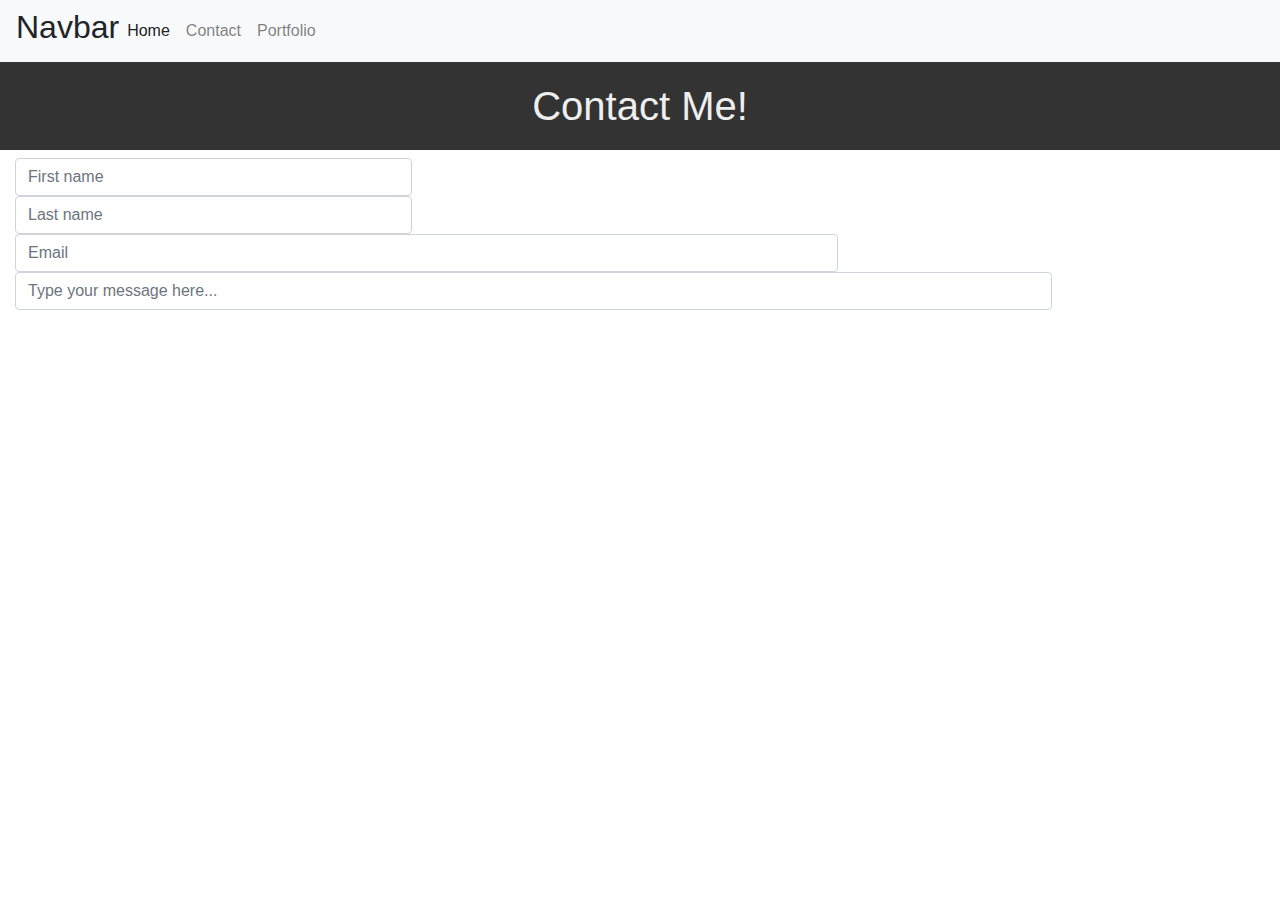
==== contact.html @ 0b9e003f "-m" ====
<!DOCTYPE html>
<html lang="en">
<head>
    <meta charset="UTF-8">
    <meta name="viewport" content="width=device-width, initial-scale=1.0">
    <link rel = "stylesheet" href ="style.css">
    <link rel="stylesheet" href="https://stackpath.bootstrapcdn.com/bootstrap/4.5.2/css/bootstrap.min.css" integrity="sha384-JcKb8q3iqJ61gNV9KGb8thSsNjpSL0n8PARn9HuZOnIxN0hoP+VmmDGMN5t9UJ0Z" crossorigin="anonymous">
    <title>Home</title>
</head>
<body>
    <nav class="navbar navbar-expand-lg navbar-light bg-light">
        <button class="navbar-toggler" type="button" data-toggle="collapse" data-target="#navbarTogglerDemo01" aria-controls="navbarTogglerDemo01" aria-expanded="false" aria-label="Toggle navigation">
          <span class="navbar-toggler-icon"></span>
        </button>
        <div class="collapse navbar-collapse" id="navbarTogglerDemo01">
          <h2>Navbar</h2>
          <ul class="navbar-nav mr-auto mt-2 mt-lg-0">
            <li class="nav-item active">
              <a class="nav-link" href="https://bsmi3275.github.io/SecondHomework/">Home <span class="sr-only">(current)</span></a>
            </li>
            <li class="nav-item">
              <a class="nav-link" href="https://bsmi3275.github.io/SecondHomework/contact.html">Contact</a>
            </li>
            <li class="nav-item">
              <a class="nav-link" href="https://bsmi3275.github.io/SecondHomework/portfolio.html">Portfolio</a>
            </li>
          </ul>
        </div>
      </nav>
      <h1>Contact Me!</h1>
      <form>
        <div class="form">
          <div class="col-sm-4">
            <input type="text" class="form-control" placeholder="First name">
          </div>
          <div class="col-sm-4">
            <input type="text" class="form-control" placeholder="Last name">
          </div>
        </div>
      </form>
      <form>
        <div class="form">
          <div class="col-sm-8">
            <input type="email" class="form-control" id="inputEmail3" placeholder="Email">
          </div>
        </div>
        </form>
        <form>
            <div class="form">
                <div class="col-lg-10">
                <input type="text" class="form-control" placeholder="Type your message here...">
                </div>
            </div>
        </form>
</body>
</html>
---- style.css ----
body {
    padding: 0;
    margin: 0;
    font-family: Georgia, "Times New Roman", Times, serif;
    font-size: 18px;
    line-height: 150%;
    color: #333;
    background: #efeee7;
  }
  
  header {
    background: #d21034;
  }
  
  h1 {
    padding: 20px 0;
    margin: 0;
    margin-bottom: 20px;
    font-size: 28px;
    color: #eee;
    text-align: center;
    background: #333;
  }
  
  h2 {
    font-size: 24px;
  }
  
  a {
    color: #d21034;
  }
  
  .container {
    width: 1024px;
    margin: 0 auto;
  }
  
  #main-bio,
  #contact-info,
  #bio-image {
    float: left;
  }
  
  #main-bio {
    width: 70%;
  }
  
  #contact-info {
    width: 30%;
  }
  
  #bio-image {
    width: 200px;
    height: 200px;
    margin-right: 20px;
  }
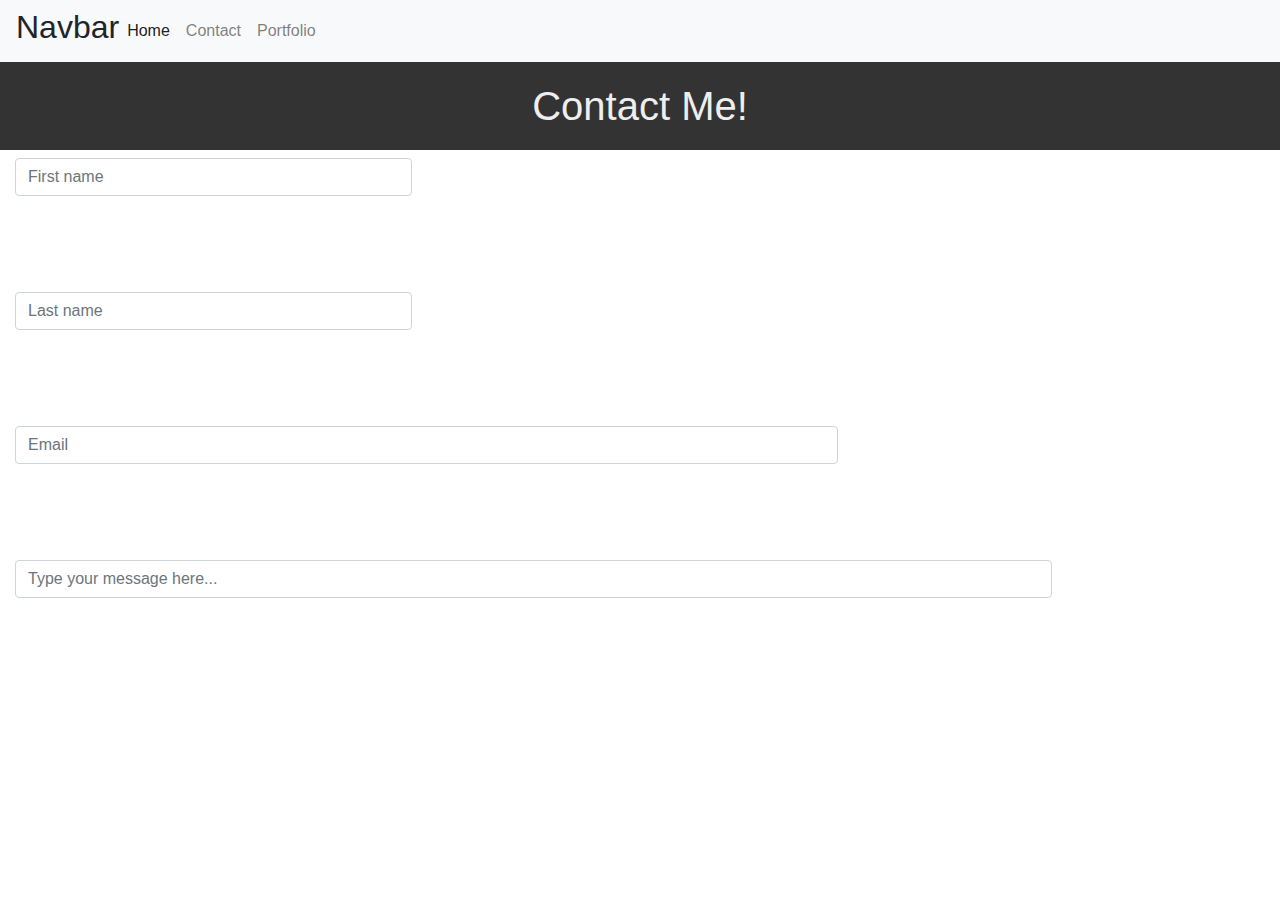
==== commit a17ed175: "spaces" ====
--- a/contact.html
+++ b/contact.html
@@ -33,11 +33,13 @@
           <div class="col-sm-4">
             <input type="text" class="form-control" placeholder="First name">
           </div>
+          <br></br><br></br>
           <div class="col-sm-4">
             <input type="text" class="form-control" placeholder="Last name">
           </div>
         </div>
       </form>
+      <br></br><br></br>
       <form>
         <div class="form">
           <div class="col-sm-8">
@@ -45,6 +47,7 @@
           </div>
         </div>
         </form>
+        <br></br><br></br>
         <form>
             <div class="form">
                 <div class="col-lg-10">
@@ -52,6 +55,7 @@
                 </div>
             </div>
         </form>
+        <br></br><br></br>
 </body>
 </html>
 
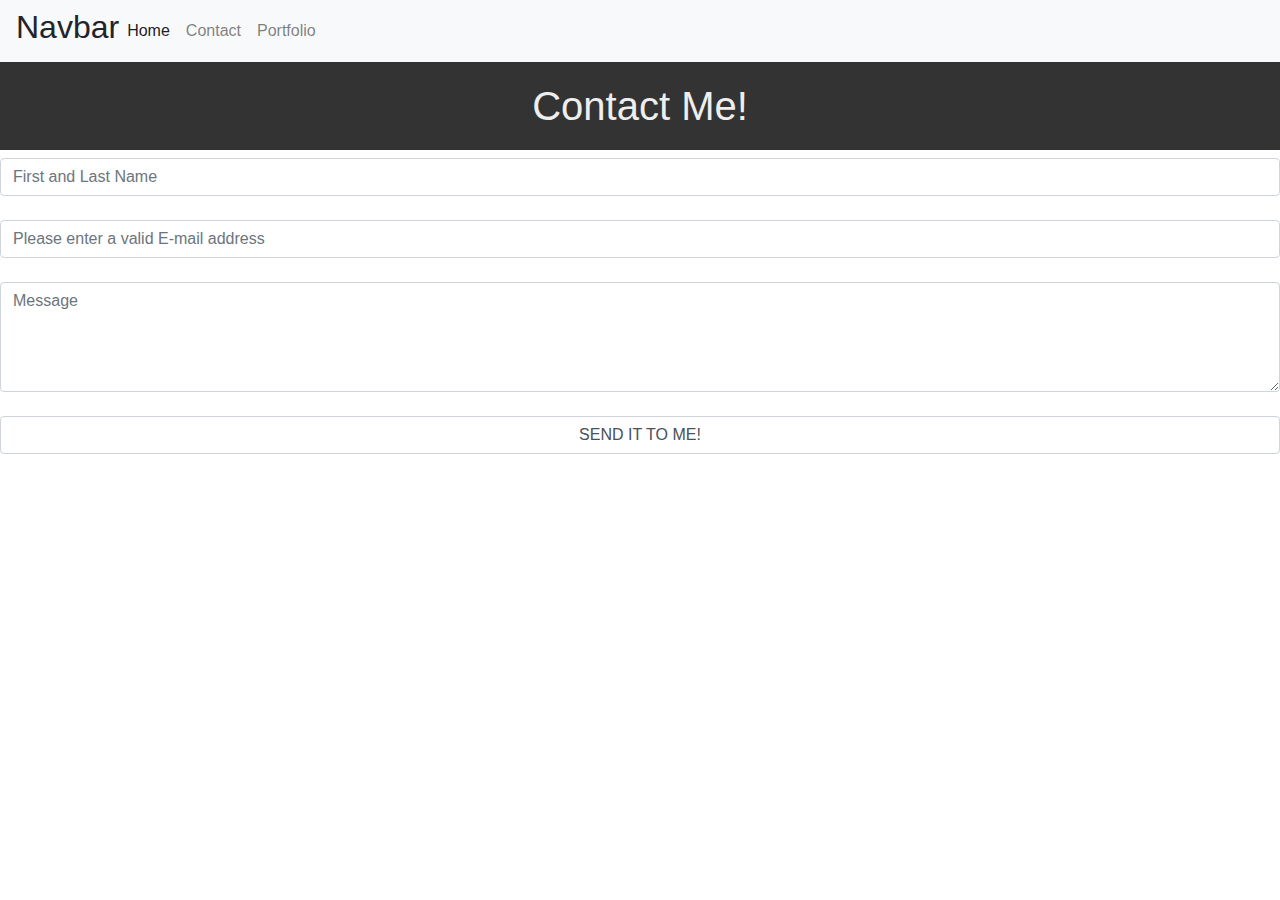
==== commit ca3d7d7e: "clean code" ====
--- a/contact.html
+++ b/contact.html
@@ -29,33 +29,17 @@
       </nav>
       <h1>Contact Me!</h1>
       <form>
-        <div class="form">
-          <div class="col-sm-4">
-            <input type="text" class="form-control" placeholder="First name">
-          </div>
-          <br></br><br></br>
-          <div class="col-sm-4">
-            <input type="text" class="form-control" placeholder="Last name">
-          </div>
+        <div class="contact-form">
+          <form id=contact-form method="post" action="">
+              <input name="name" type="text" class="form-control" placeholder="First and Last Name" required><br>
+
+              <input name="email" type="email" class="form-control" placeholder="Please enter a valid E-mail address" required><br>
+
+              <textarea name="message" class="form-control" placeholder="Message" rows="4" required></textarea><br>
+
+              <input type="submit" class="form-control submit" value="SEND IT TO ME!">
+          </form>
         </div>
-      </form>
-      <br></br><br></br>
-      <form>
-        <div class="form">
-          <div class="col-sm-8">
-            <input type="email" class="form-control" id="inputEmail3" placeholder="Email">
-          </div>
-        </div>
-        </form>
-        <br></br><br></br>
-        <form>
-            <div class="form">
-                <div class="col-lg-10">
-                <input type="text" class="form-control" placeholder="Type your message here...">
-                </div>
-            </div>
-        </form>
-        <br></br><br></br>
 </body>
 </html>
 
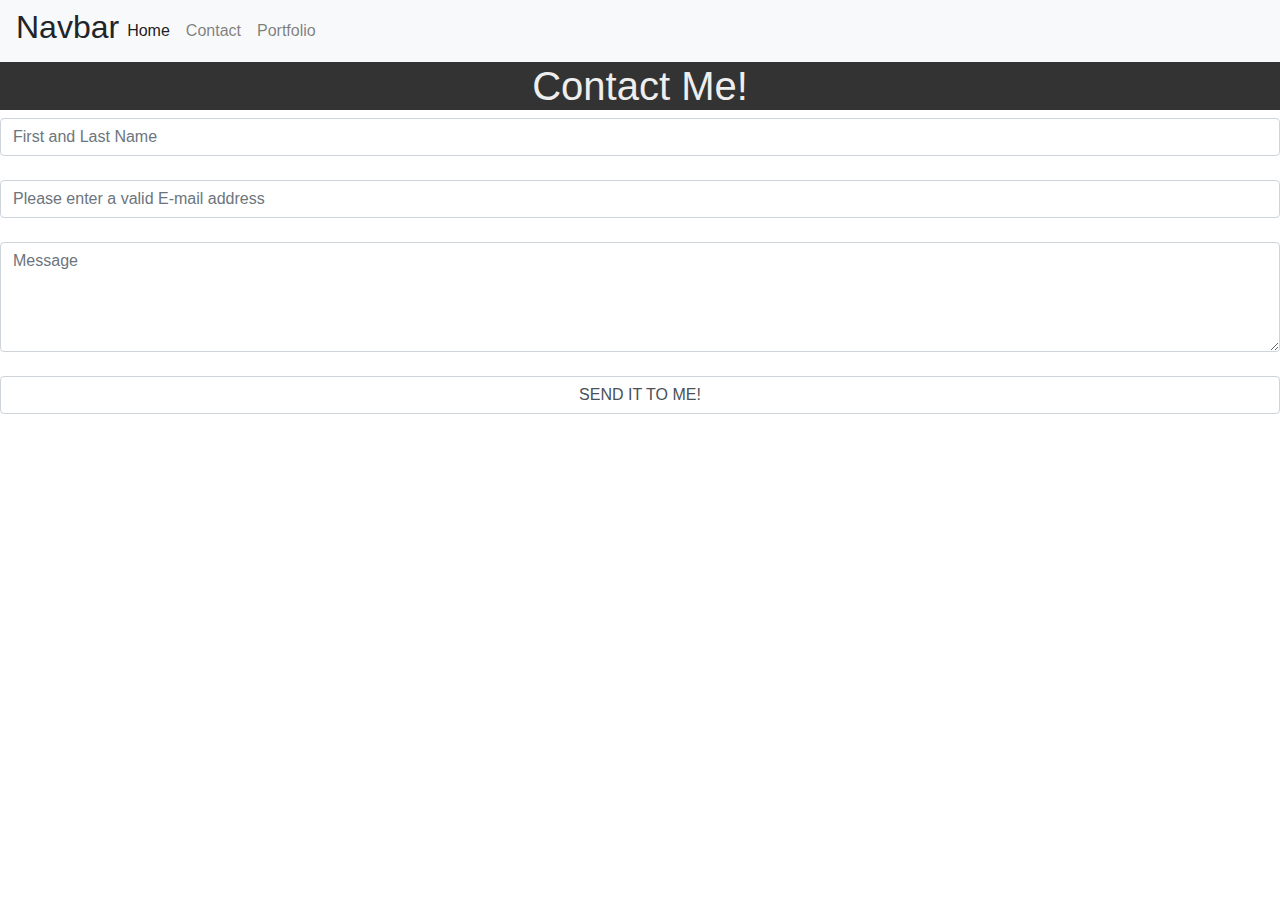
==== commit df71dc21: "-n" ====
--- a/contact.html
+++ b/contact.html
@@ -4,6 +4,7 @@
     <meta charset="UTF-8">
     <meta name="viewport" content="width=device-width, initial-scale=1.0">
     <link rel = "stylesheet" href ="style.css">
+    <link rel = "stylesheet" href ="reset.css">
     <link rel="stylesheet" href="https://stackpath.bootstrapcdn.com/bootstrap/4.5.2/css/bootstrap.min.css" integrity="sha384-JcKb8q3iqJ61gNV9KGb8thSsNjpSL0n8PARn9HuZOnIxN0hoP+VmmDGMN5t9UJ0Z" crossorigin="anonymous">
     <title>Home</title>
 </head>
@@ -16,7 +17,7 @@
           <h2>Navbar</h2>
           <ul class="navbar-nav mr-auto mt-2 mt-lg-0">
             <li class="nav-item active">
-              <a class="nav-link" href="https://bsmi3275.github.io/SecondHomework/">Home <span class="sr-only">(current)</span></a>
+              <a class="nav-link" href="https://bsmi3275.github.io/SecondHomework/">       Home <span class="sr-only">(current)</span></a>
             </li>
             <li class="nav-item">
               <a class="nav-link" href="https://bsmi3275.github.io/SecondHomework/contact.html">Contact</a>
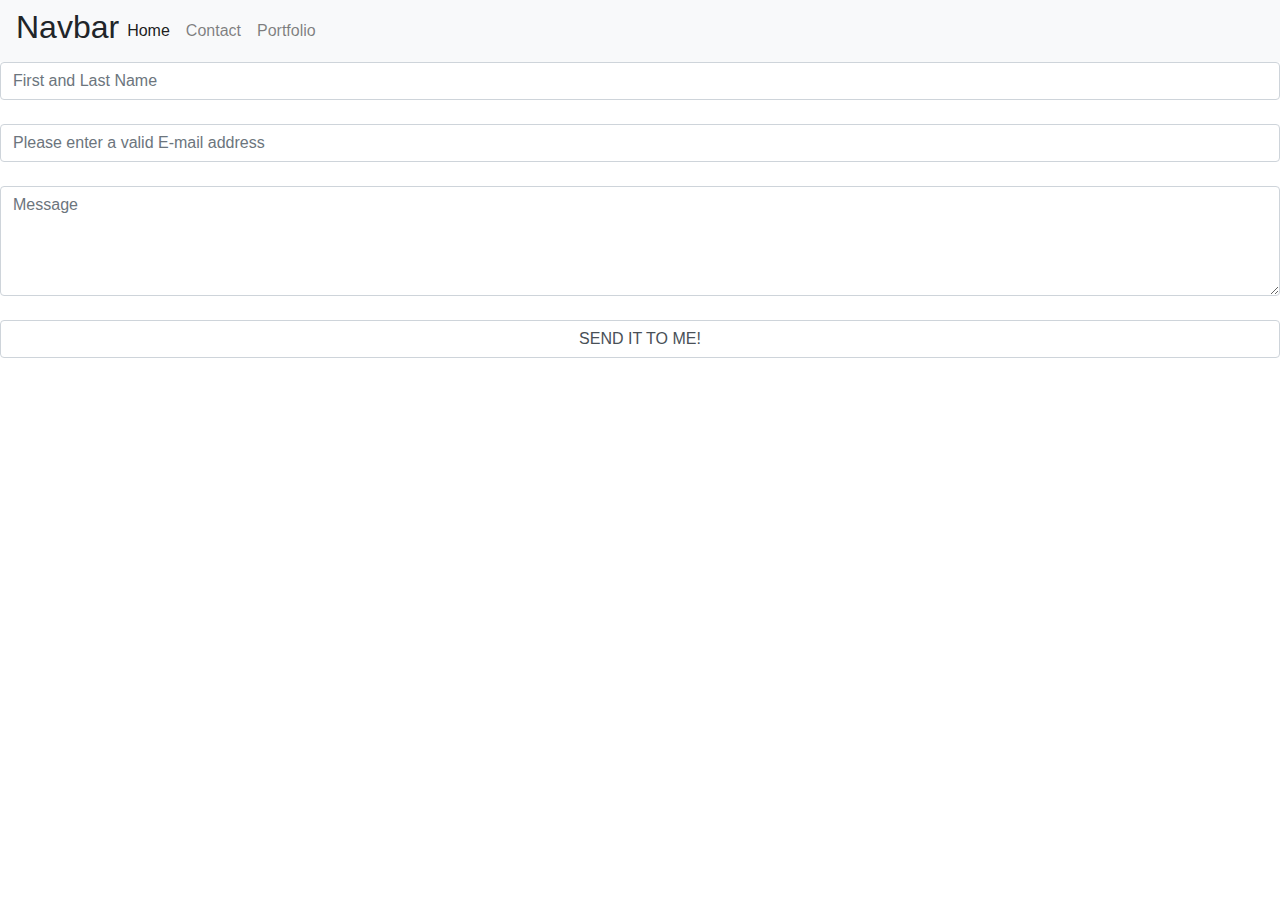
==== commit 5deac780: "getting started" ====
--- a/contact.html
+++ b/contact.html
@@ -6,7 +6,7 @@
     <link rel = "stylesheet" href ="style.css">
     <link rel = "stylesheet" href ="reset.css">
     <link rel="stylesheet" href="https://stackpath.bootstrapcdn.com/bootstrap/4.5.2/css/bootstrap.min.css" integrity="sha384-JcKb8q3iqJ61gNV9KGb8thSsNjpSL0n8PARn9HuZOnIxN0hoP+VmmDGMN5t9UJ0Z" crossorigin="anonymous">
-    <title>Home</title>
+    <title>Contact</title>
 </head>
 <body>
     <nav class="navbar navbar-expand-lg navbar-light bg-light">
@@ -28,7 +28,7 @@
           </ul>
         </div>
       </nav>
-      <h1>Contact Me!</h1>
+      
       <form>
         <div class="contact-form">
           <form id=contact-form method="post" action="">
--- a/style.css
+++ b/style.css
@@ -36,7 +36,6 @@
   }
   
   #main-bio,
-  #contact-info,
   #bio-image {
     float: left;
   }
@@ -45,11 +44,8 @@
     width: 70%;
   }
   
-  #contact-info {
-    width: 30%;
-  }
-  
-  #bio-image {
+  #bio-image,
+  #bio-image-3 {
     width: 200px;
     height: 200px;
     margin-right: 20px;
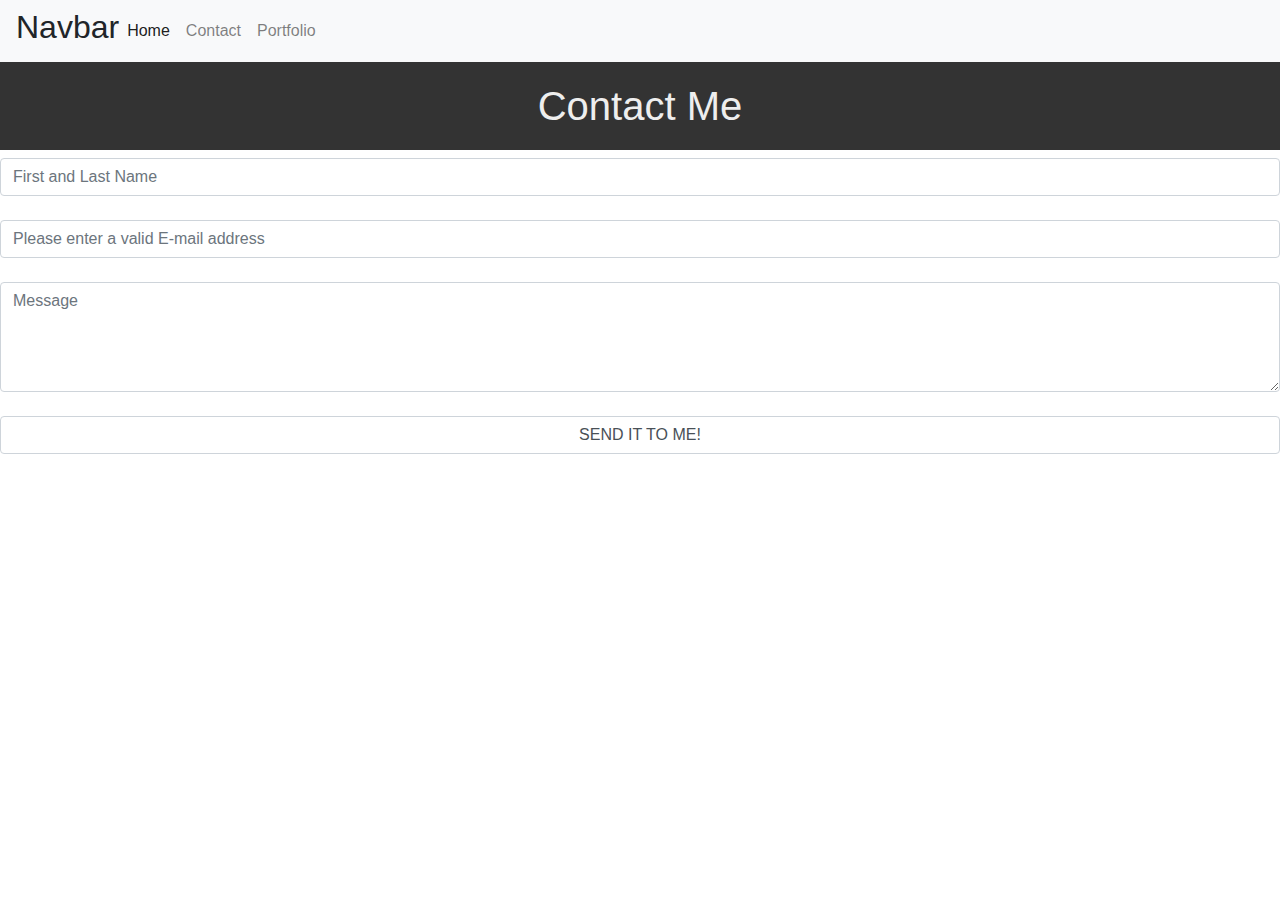
==== commit 07bad3dd: "working on it" ====
--- a/contact.html
+++ b/contact.html
@@ -28,7 +28,7 @@
           </ul>
         </div>
       </nav>
-      
+      <h1>Contact Me</h1>
       <form>
         <div class="contact-form">
           <form id=contact-form method="post" action="">
